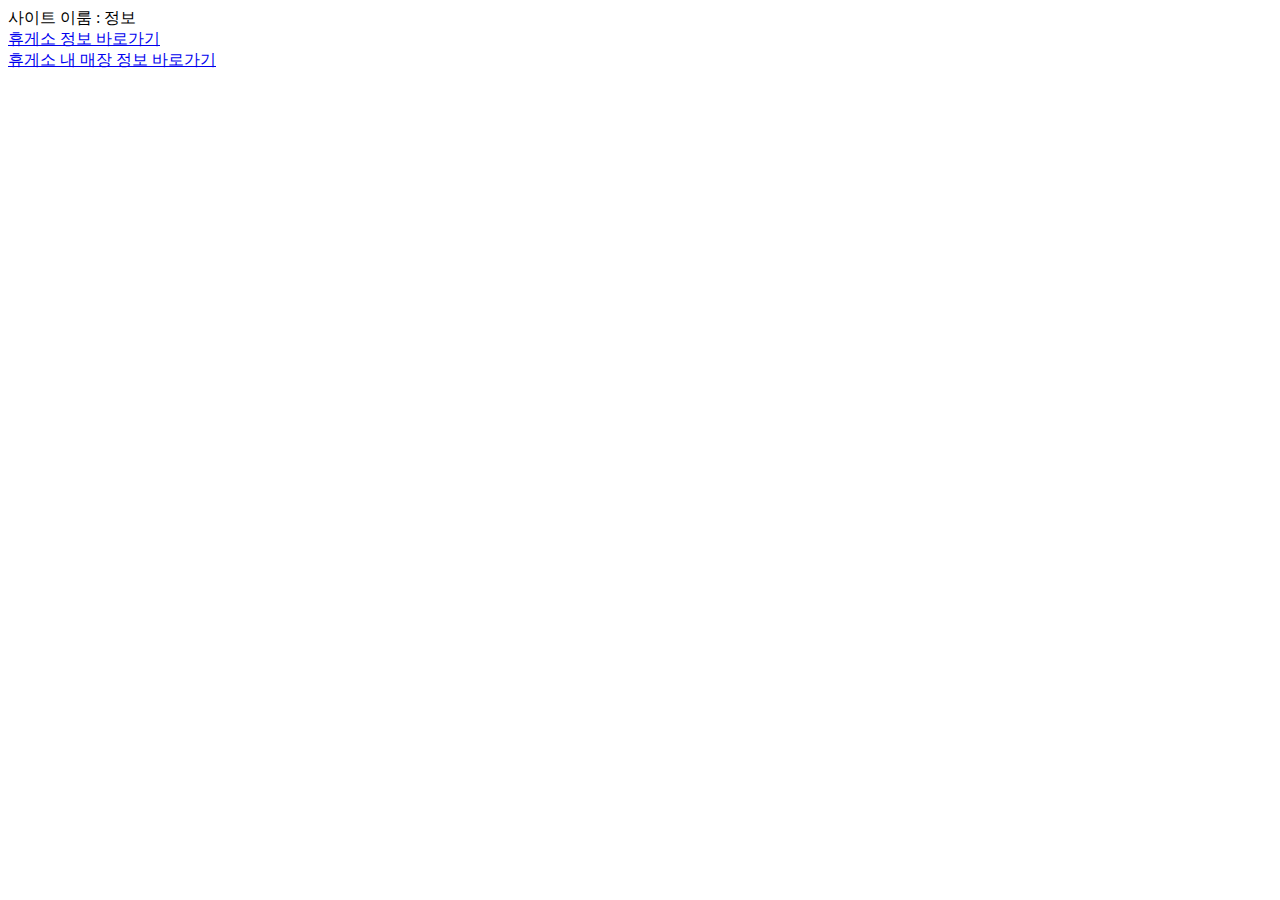
==== index.html @ eebae95a "index.html 임시" ====
<html>
    <head>
        <meta charset="utf-8">
        <title>사이트 이름</title>
    </head>
    <body>
        <div>사이트 이룸 : 정보 </div>
        <div><a href="ShowRestAreaInfo.php">휴게소 정보 바로가기</a></div>
        <div><a href="ShowStoreInfo.php">휴게소 내 매장 정보 바로가기</a></div>
        
    </body>

</html>
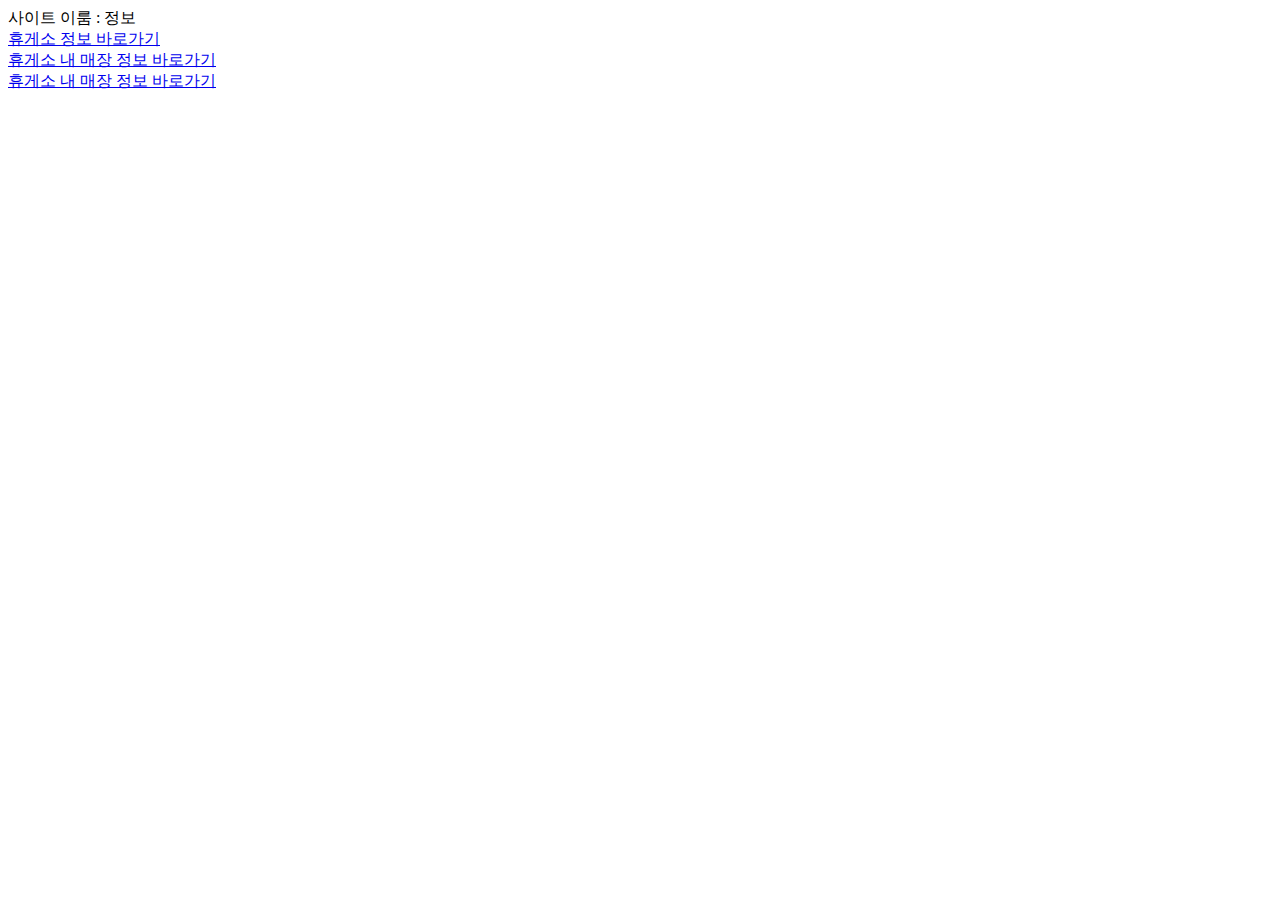
==== commit c552eace: "ranking" ====
--- a/index.html
+++ b/index.html
@@ -7,6 +7,7 @@
         <div>사이트 이룸 : 정보 </div>
         <div><a href="ShowRestAreaInfo.php">휴게소 정보 바로가기</a></div>
         <div><a href="ShowStoreInfo.php">휴게소 내 매장 정보 바로가기</a></div>
+        <div><a href="customer_ranking.php">휴게소 내 매장 정보 바로가기</a></div>
         
     </body>
 
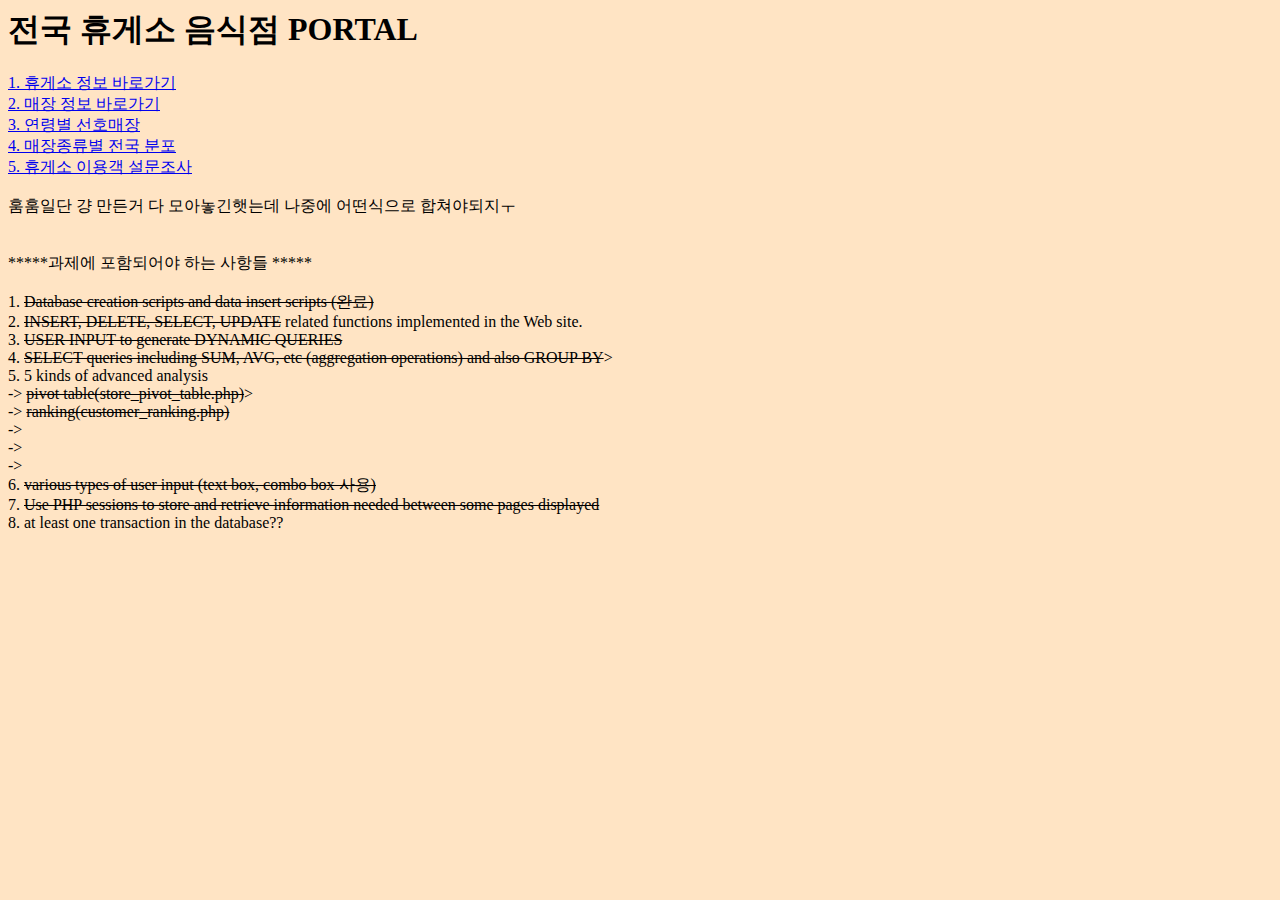
==== commit 5cabdc45: "." ====
--- a/index.html
+++ b/index.html
@@ -1,14 +1,38 @@
 <html>
     <head>
         <meta charset="utf-8">
-        <title>사이트 이름</title>
+        <title>휴게소정보</title>
+        <style>
+            
+        </style>
     </head>
-    <body>
-        <div>사이트 이룸 : 정보 </div>
-        <div><a href="ShowRestAreaInfo.php">휴게소 정보 바로가기</a></div>
-        <div><a href="ShowStoreInfo.php">휴게소 내 매장 정보 바로가기</a></div>
-        <div><a href="customer_ranking.php">휴게소 내 매장 정보 바로가기</a></div>
-        
+    <body style="background-color: bisque;">
+        <div><h1>전국 휴게소 음식점 PORTAL</h1> </div>
+        <div id='content'><a href="rest-area-list.php">1. 휴게소 정보 바로가기</a></div>
+        <div id='content'><a href="whole-store-list.php">2. 매장 정보 바로가기</a></div>
+        <div id='content'><a href="customer_ranking.php">3. 연령별 선호매장</a></div>
+        <div id='content'><a href="store_pivot_table.php">4. 매장종류별 전국 분포</a></div>
+        <div id='content'><a href="customer_input.php">5. 휴게소 이용객 설문조사</a></div>
+
+        <br>훔훔일단 걍 만든거 다 모아놓긴햇는데 나중에 어떤식으로 합쳐야되지ㅜ<br><br><br>
+
+        *****과제에 포함되어야 하는 사항들 *****<br><br>
+        1. <del>Database creation scripts and data insert scripts (완료)</del><br>
+        2. <del>INSERT, DELETE, SELECT, UPDATE</del> related functions implemented in the Web site.<br>
+        3. <del>USER INPUT to generate DYNAMIC QUERIES</del><br>
+        4. <del>SELECT queries including SUM, AVG, etc (aggregation operations) and also GROUP BY</del>><br>
+        5. 5 kinds of advanced analysis<br>
+          -> <del>pivot table(store_pivot_table.php)</del>><br>
+          -> <del>ranking(customer_ranking.php)</del><br>
+          -><br>
+          -><br>
+          -><br>
+        6. <del> various types of user input (text box, combo box 사용)</del><br>
+        7. <del> Use PHP sessions to store and retrieve information needed between some pages displayed</del><br>
+        8.  at least one transaction in the database??<br>
+          
+
+
     </body>
 
 </html>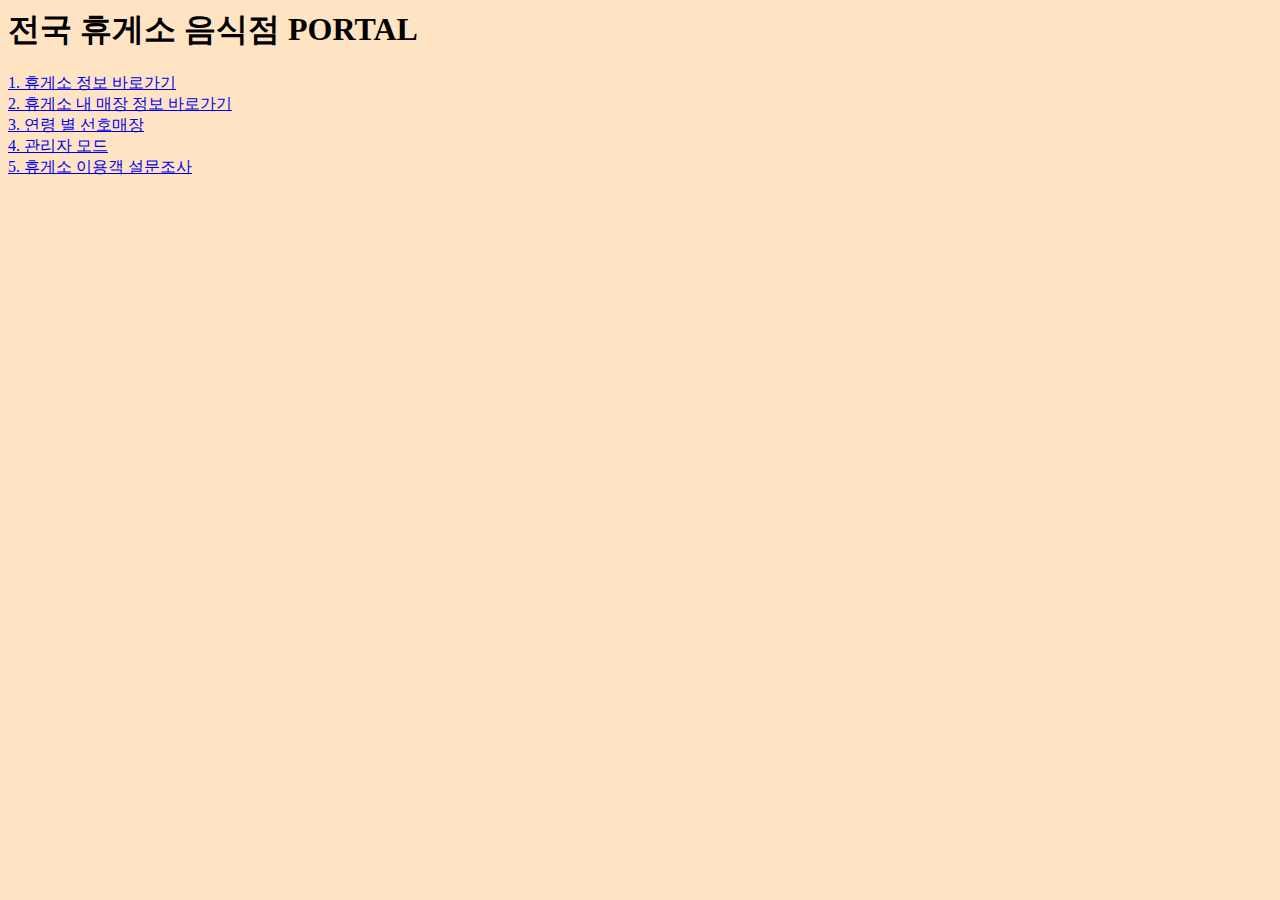
==== commit 5129feb8: "완성 !!" ====
--- a/index.html
+++ b/index.html
@@ -9,12 +9,14 @@
     <body style="background-color: bisque;">
         <div><h1>전국 휴게소 음식점 PORTAL</h1> </div>
         <div id='content'><a href="rest-area-list.php">1. 휴게소 정보 바로가기</a></div>
-        <div id='content'><a href="whole-store-list.php">2. 매장 정보 바로가기</a></div>
-        <div id='content'><a href="customer_ranking.php">3. 연령별 선호매장</a></div>
-        <div id='content'><a href="store_pivot_table.php">4. 매장종류별 전국 분포</a></div>
+        <div id='content'><a href="whole-store-list.php">2. 휴게소 내 매장 정보 바로가기</a></div>
+        <div id='content'><a href="customer_ranking.php">3. 연령 별 선호매장</a></div>
+        <div id='content'><a href="login_main.php">4. 관리자 모드</a></div>
+
+
+
         <div id='content'><a href="customer_input.php">5. 휴게소 이용객 설문조사</a></div>
-
-        <br>훔훔일단 걍 만든거 다 모아놓긴햇는데 나중에 어떤식으로 합쳐야되지ㅜ<br><br><br>
+        <!---<br>훔훔일단 걍 만든거 다 모아놓긴햇는데 나중에 어떤식으로 합쳐야되지ㅜ<br><br><br>
 
         *****과제에 포함되어야 하는 사항들 *****<br><br>
         1. <del>Database creation scripts and data insert scripts (완료)</del><br>
@@ -22,15 +24,15 @@
         3. <del>USER INPUT to generate DYNAMIC QUERIES</del><br>
         4. <del>SELECT queries including SUM, AVG, etc (aggregation operations) and also GROUP BY</del>><br>
         5. 5 kinds of advanced analysis<br>
-          -> <del>pivot table(store_pivot_table.php)</del>><br>
-          -> <del>ranking(customer_ranking.php)</del><br>
-          -><br>
-          -><br>
-          -><br>
+          -> pivot table(store_pivot_table.php)<br>
+          -> ranking(customer_ranking.php)<br>
+          -> rollup grouping(rest-area-list.php)<br>
+          -> DENSE_RANK() OVER (PARTITION BY ra_id ORDER BY sales)<br>
+          -> CASE WHEN THEN : 매출 구간 별로 출력하기<br>
         6. <del> various types of user input (text box, combo box 사용)</del><br>
         7. <del> Use PHP sessions to store and retrieve information needed between some pages displayed</del><br>
         8.  at least one transaction in the database??<br>
-          
+          --->
 
 
     </body>
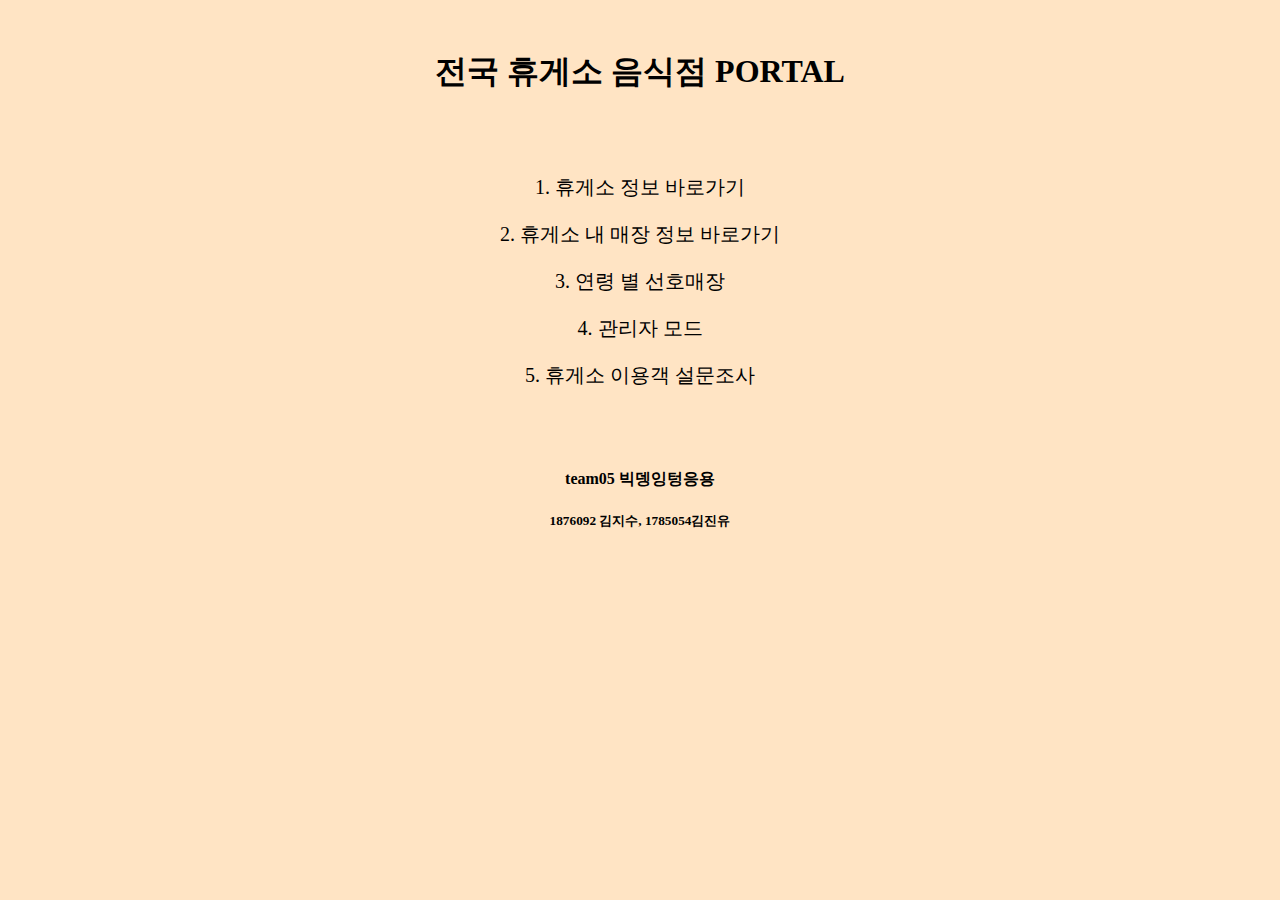
==== commit 66b53abc: "css 적용/ 페이지 이름 정리" ====
--- a/index.html
+++ b/index.html
@@ -2,23 +2,21 @@
     <head>
         <meta charset="utf-8">
         <title>휴게소정보</title>
-        <style>
-            
-        </style>
+        <link rel="stylesheet" href="bitnami.css"/>
     </head>
-    <body style="background-color: bisque;">
-        <div><h1>전국 휴게소 음식점 PORTAL</h1> </div>
-        <div id='content'><a href="rest-area-list.php">1. 휴게소 정보 바로가기</a></div>
-        <div id='content'><a href="whole-store-list.php">2. 휴게소 내 매장 정보 바로가기</a></div>
-        <div id='content'><a href="customer_ranking.php">3. 연령 별 선호매장</a></div>
-        <div id='content'><a href="login_main.php">4. 관리자 모드</a></div>
+    <body>
+        <div class="title"><h1>전국 휴게소 음식점 PORTAL</h1>
+          <div class="list">
+            <div><a href="rest_area_list.php">1. 휴게소 정보 바로가기</a></div>
+            <div><a href="whole_store_list.php">2. 휴게소 내 매장 정보 바로가기</a></div>
+            <div><a href="customer_ranking.php">3. 연령 별 선호매장</a></div>
+            <div><a href="login_main.php">4. 관리자 모드</a></div>
+            <div><a href="customer_input.php">5. 휴게소 이용객 설문조사</a></div>
+          </div>
+          <div><h4>team05 빅뎅잉텅응용</h4><h5>1876092 김지수, 1785054김진유</h5></div>
+        </div>
 
-
-
-        <div id='content'><a href="customer_input.php">5. 휴게소 이용객 설문조사</a></div>
-        <!---<br>훔훔일단 걍 만든거 다 모아놓긴햇는데 나중에 어떤식으로 합쳐야되지ㅜ<br><br><br>
-
-        *****과제에 포함되어야 하는 사항들 *****<br><br>
+        <!--- *****과제에 포함되어야 하는 사항들 *****<br><br>
         1. <del>Database creation scripts and data insert scripts (완료)</del><br>
         2. <del>INSERT, DELETE, SELECT, UPDATE</del> related functions implemented in the Web site.<br>
         3. <del>USER INPUT to generate DYNAMIC QUERIES</del><br>
@@ -33,8 +31,6 @@
         7. <del> Use PHP sessions to store and retrieve information needed between some pages displayed</del><br>
         8.  at least one transaction in the database??<br>
           --->
-
-
     </body>
 
 </html>--- a/bitnami.css
+++ b/bitnami.css
@@ -0,0 +1,76 @@
+.module_top, .module_bottom{
+  visibility: hidden;
+}
+
+.module_content img{
+  min-width: 70px;
+}
+
+.module_content h2{
+  font-size: 30px;
+}
+
+table tr, table td, table th{
+  padding: 3px 10px;
+  text-align: center;
+}
+
+body {
+  width: 90%;
+  margin-left: auto;
+  margin-right: auto;
+  margin-top: 50px;
+  background-color: bisque;
+}
+
+a {
+  color: black;
+  text-decoration: none;
+}
+
+a:hover { 
+  color: rgb(120, 120, 214);
+}
+
+a:visited {
+  text-decoration: none;
+}
+
+button {
+  border: 1px solid black;
+  border-radius: 5px;
+  padding: 5px;
+  margin: 5px 0px;
+  background-color: bisque;
+  color:black;
+}
+
+button:hover {
+  border: 1px solid rgb(120, 120, 214);
+  color : rgb(120, 120, 214);
+}
+
+.title {
+  text-align: center;
+}
+
+.title .list {
+  margin: 70px;
+}
+
+.title .list div {
+  font-size: 20px;
+  padding: 10px;
+}
+
+.p10 {
+  padding: 10px;
+}
+
+.m20 {
+  margin: 20px 0px;
+}
+
+.m10 {
+  margin: 10px 0px;
+}